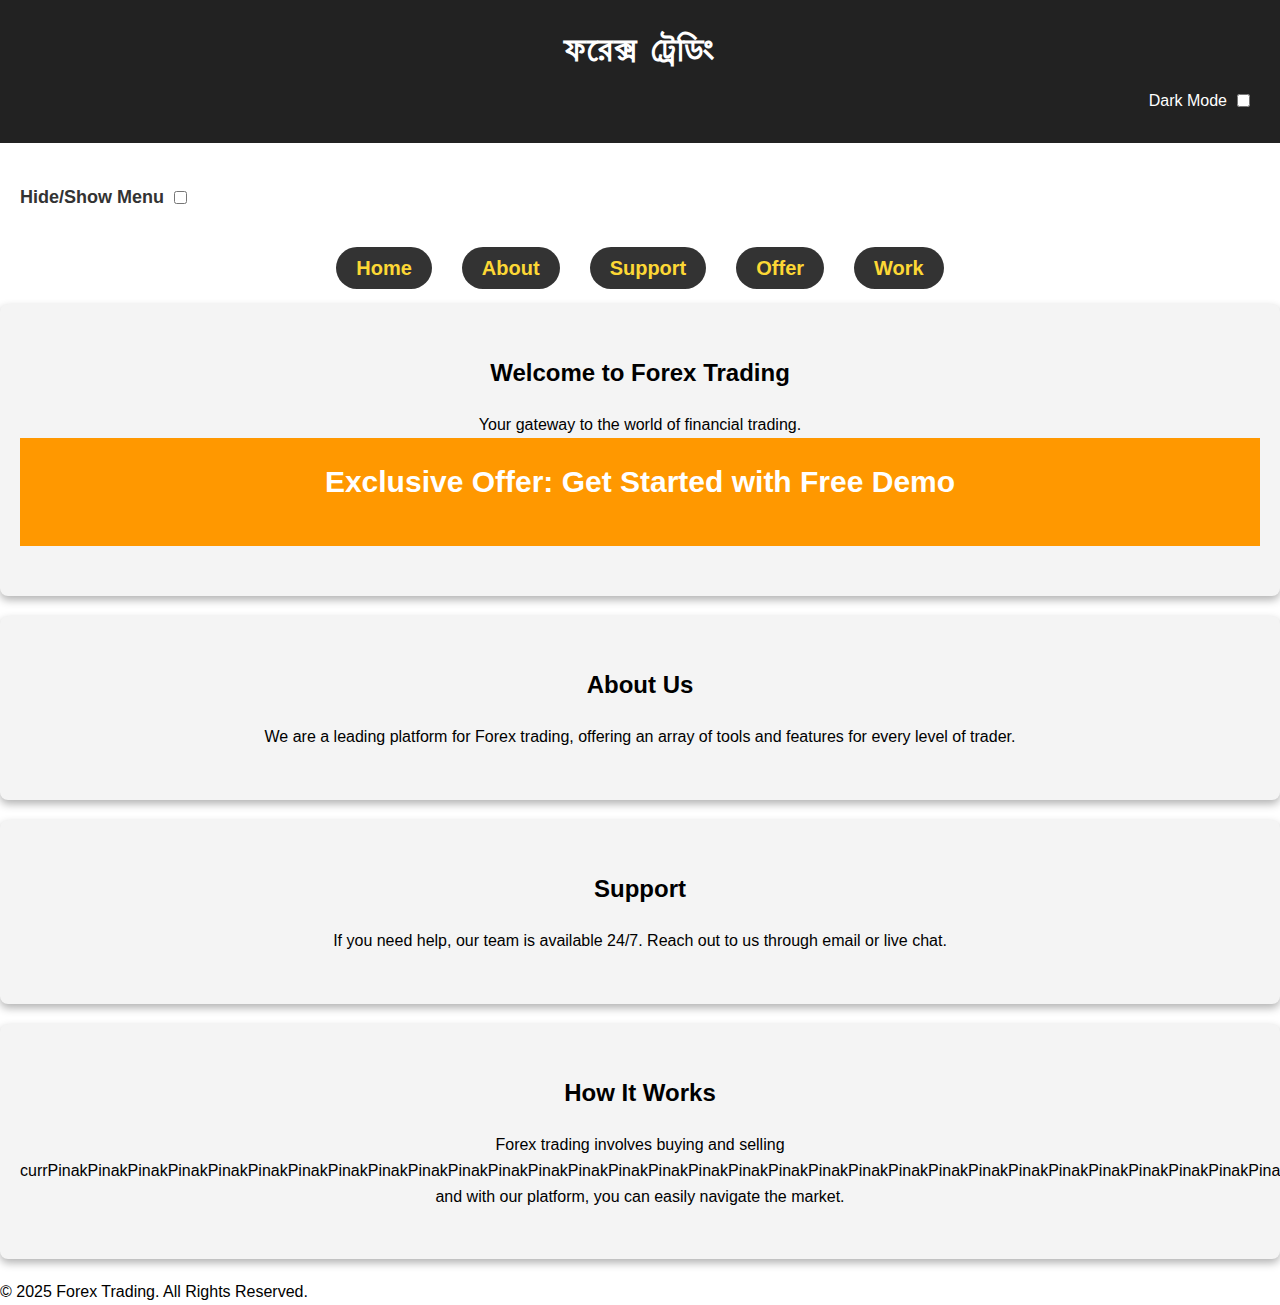
==== index.html @ 30954cd4 "Add files via upload" ====
<!DOCTYPE html>
<html lang="en">
<head>
    <meta charset="UTF-8">
    <meta name="viewport" content="width=device-width, initial-scale=1.0">
    <title>Forex Trading</title>
    <link rel="stylesheet" href="styles.css">
</head>
<body>
    <!-- Site Name -->
    <header>
        <h1>ফরেক্স ট্রেডিং</h1>
        
        <!-- Dark/Light Mode Toggle Switch -->
        <div class="mode-toggle">
            <label for="modeSwitch">Dark Mode</label>
            <input type="checkbox" id="modeSwitch" class="mode-switch">
        </div>
    </header>

    <!-- Show/Hide Button (Tick Checkbox) -->
    <div class="toggle-container">
        <label for="toggleMenu" class="toggle-label">Hide/Show Menu</label>
        <input type="checkbox" id="toggleMenu" class="toggle-checkbox">
    </div>

    <!-- Navigation Menu -->
    <nav>
        <ul id="navMenu">
            <li><a href="#home" class="nav-link">Home</a></li>
            <li><a href="#about" class="nav-link">About</a></li>
            <li><a href="#support" class="nav-link">Support</a></li>
            <li><a href="#offer" class="nav-link">Offer</a></li>
            <li><a href="#work" class="nav-link">Work</a></li>
        </ul>
    </nav>

    <!-- Home Section with Offer Animation -->
    <section id="home" class="section">
        <h2>Welcome to Forex Trading</h2>
        <p>Your gateway to the world of financial trading.</p>
        <div class="offer" id="offer">
            <h2>Exclusive Offer: Get Started with Free Demo</h2>
        </div>
    </section>

    <!-- Other Sections -->
    <section id="about" class="section">
        <h2>About Us</h2>
        <p>We are a leading platform for Forex trading, offering an array of tools and features for every level of trader.</p>
    </section>

    <section id="support" class="section">
        <h2>Support</h2>
        <p>If you need help, our team is available 24/7. Reach out to us through email or live chat.</p>
    </section>

    <section id="work" class="section">
        <h2>How It Works</h2>
        <p>Forex trading involves buying and selling [base64], and with our platform, you can easily navigate the market.</p>
    </section>

    <footer>
        <p>&copy; 2025 Forex Trading. All Rights Reserved.</p>
    </footer>

    <script src="script.js"></script>
</body>
</html>
---- styles.css ----
/* Global Styles */
* {
    margin: 0;
    padding: 0;
    box-sizing: border-box;
}

body {
    font-family: Arial, sans-serif;
    background-color: #fff; /* Default light mode */
    color: #000; /* Default light mode text color */
    line-height: 1.6;
    transition: background-color 0.3s ease, color 0.3s ease;
}

header {
    background-color: #222;
    padding: 20px;
    text-align: center;
    color: white;
}

h1 {
    font-size: 36px;
    text-transform: uppercase;
    letter-spacing: 2px;
}

/* Navigation Menu Styles */
nav ul {
    display: flex;
    justify-content: center;
    list-style: none;
    padding: 20px 0;
}

nav ul li {
    margin: 0 15px;
}

.nav-link {
    text-decoration: none;
    color: #fdd835; /* Yellow color */
    font-size: 20px;
    font-weight: bold;
    padding: 10px 20px;
    border-radius: 30px;
    background-color: #333;
    transition: all 0.3s ease;
}

.nav-link:hover {
    background-color: #fdd835;
    color: #333;
    transform: scale(1.1);
}

/* Show/Hide Menu Toggle */
.toggle-container {
    display: flex;
    justify-content: flex-start;
    padding: 20px;
    margin-top: 20px;
}

.toggle-checkbox {
    margin-left: 10px;
}

.toggle-label {
    font-size: 18px;
    font-weight: bold;
    color: #333;
}

#navMenu {
    display: flex;
    justify-content: center;
    list-style: none;
    transition: opacity 0.5s ease;
}

#navMenu.hidden {
    opacity: 0;
    visibility: hidden;
}

.section {
    padding: 50px 20px;
    text-align: center;
    background-color: #f4f4f4;
    margin-bottom: 20px;
    border-radius: 8px;
    box-shadow: 0 4px 8px rgba(0, 0, 0, 0.3);
}

h2 {
    margin-bottom: 20px;
}

/* Dark Mode Styles */
body.dark-mode {
    background-color: #000;
    color: #fff;
}

header.dark-mode {
    background-color: #333;
}

.nav-link.dark-mode {
    color: #fff;
    background-color: #333;
}

.nav-link:hover.dark-mode {
    background-color: #fdd835;
    color: #333;
}

.section.dark-mode {
    background-color: #444;
}

/* Mode Toggle Styles */
.mode-toggle {
    display: flex;
    justify-content: flex-end;
    padding: 10px;
}

.mode-switch {
    margin-left: 10px;
}

/* Offer Animation */
.offer {
    padding: 20px;
    background-color: #ff9800;
    color: #fff;
    font-size: 20px;
    text-align: center;
    animation: offerAnimation 5s infinite alternate;
}

@keyframes offerAnimation {
    0% {
        opacity: 0.5;
        transform: scale(0.8);
    }
    50% {
        opacity: 1;
        transform: scale(1.1);
    }
    100% {
        opacity: 0.5;
        transform: scale(0.8);
    }
}

/* Responsive Styles */
@media (max-width: 768px) {
    nav ul {
        flex-direction: column;
    }

    nav ul li {
        margin: 10px 0;
    }

    .section {
        padding: 30px 10px;
    }
}
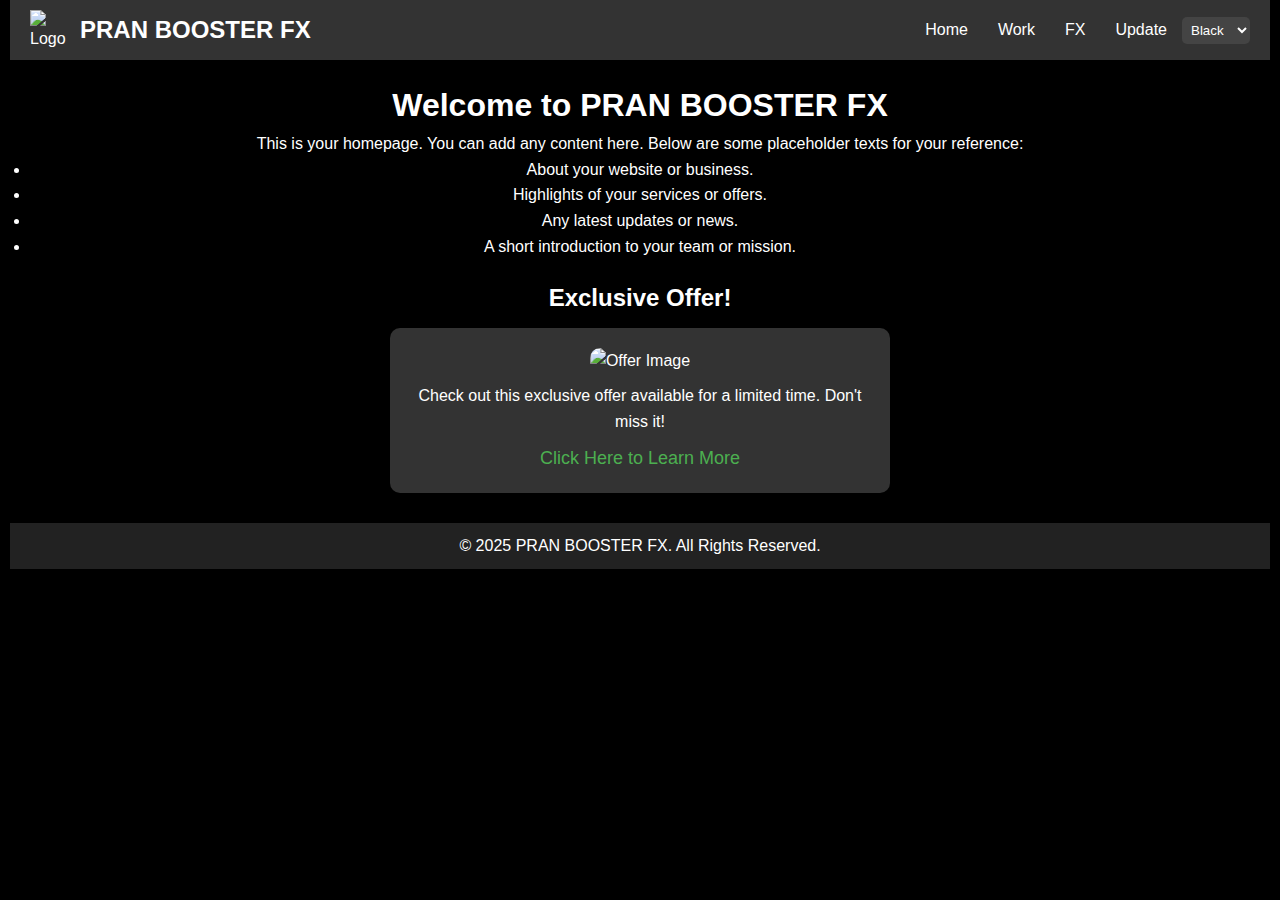
==== commit fc62240b: "Add files via upload" ====
--- a/index.html
+++ b/index.html
@@ -3,65 +3,89 @@
 <head>
     <meta charset="UTF-8">
     <meta name="viewport" content="width=device-width, initial-scale=1.0">
-    <title>Forex Trading</title>
+    <title>PRAN BOOSTER FX</title>
+
+    <!-- Favicon -->
+    <link rel="icon" href="https://i.imgur.com/pyaLga4.jpeg" type="https://i.imgur.com/pyaLga4.jpeg">
+
     <link rel="stylesheet" href="styles.css">
 </head>
-<body>
-    <!-- Site Name -->
+<body id="body">
     <header>
-        <h1>ফরেক্স ট্রেডিং</h1>
-        
-        <!-- Dark/Light Mode Toggle Switch -->
-        <div class="mode-toggle">
-            <label for="modeSwitch">Dark Mode</label>
-            <input type="checkbox" id="modeSwitch" class="mode-switch">
+        <div class="logo-container">
+            <img src="https://i.imgur.com/ai05LCR.png" alt="Logo" class="site-icon">
+            <h1 class="site-name">PRAN BOOSTER FX</h1>
         </div>
+        <nav>
+            <ul>
+                <li><a href="#home" class="nav-link">Home</a></li>
+                <li><a href="#work" class="nav-link">Work</a></li>
+                <li><a href="#fx" class="nav-link">FX</a></li>
+                <li><a href="#update" class="nav-link">Update</a></li>
+                <li>
+                    <label for="colorTheme"></label>
+                    <select id="colorTheme">
+                        <option value="black">Black</option>
+                        <option value="white">White</option>
+                        <option value="blue">Blue</option>
+                        <option value="green">Green</option>
+                    </select>
+                </li>
+            </ul>
+        </nav>
     </header>
 
-    <!-- Show/Hide Button (Tick Checkbox) -->
-    <div class="toggle-container">
-        <label for="toggleMenu" class="toggle-label">Hide/Show Menu</label>
-        <input type="checkbox" id="toggleMenu" class="toggle-checkbox">
-    </div>
+    <!-- Home Section -->
+    <section id="home" class="section">
+        <h1>Welcome to PRAN BOOSTER FX</h1>
+        <p>This is your homepage. You can add any content here. Below are some placeholder texts for your reference:</p>
+        <ul>
+            <li>About your website or business.</li>
+            <li>Highlights of your services or offers.</li>
+            <li>Any latest updates or news.</li>
+            <li>A short introduction to your team or mission.</li>
+        </ul>
 
-    <!-- Navigation Menu -->
-    <nav>
-        <ul id="navMenu">
-            <li><a href="#home" class="nav-link">Home</a></li>
-            <li><a href="#about" class="nav-link">About</a></li>
-            <li><a href="#support" class="nav-link">Support</a></li>
-            <li><a href="#offer" class="nav-link">Offer</a></li>
-            <li><a href="#work" class="nav-link">Work</a></li>
-        </ul>
-    </nav>
-
-    <!-- Home Section with Offer Animation -->
-    <section id="home" class="section">
-        <h2>Welcome to Forex Trading</h2>
-        <p>Your gateway to the world of financial trading.</p>
-        <div class="offer" id="offer">
-            <h2>Exclusive Offer: Get Started with Free Demo</h2>
+        <!-- Offer Section -->
+        <div class="offer-section">
+            <h2>Exclusive Offer!</h2>
+            <div class="offer">
+                <img src="https://i.imgur.com/iuWEVma.png" alt="Offer Image" class="offer-img">
+                <p>Check out this exclusive offer available for a limited time. Don't miss it!</p>
+                <a href="your-offer-link" class="offer-link">Click Here to Learn More</a>
+            </div>
         </div>
     </section>
 
-    <!-- Other Sections -->
-    <section id="about" class="section">
-        <h2>About Us</h2>
-        <p>We are a leading platform for Forex trading, offering an array of tools and features for every level of trader.</p>
+    <!-- Work Section -->
+    <section id="work" class="section hidden">
+        <h2>Your Work Updates</h2>
+        <p>You can update any content here related to your work, services, or offers. Below is a placeholder:</p>
+        <div id="workContent">
+            <p>This is where your work-related updates will be displayed. Modify the text or add new sections as per your needs.</p>
+        </div>
     </section>
 
-    <section id="support" class="section">
-        <h2>Support</h2>
-        <p>If you need help, our team is available 24/7. Reach out to us through email or live chat.</p>
+    <!-- FX Section -->
+    <section id="fx" class="section hidden">
+        <h2>FX Content</h2>
+        <p>This section allows you to upload images or any other content using HTML code. You can add links, text, and pictures here.</p>
+        <div id="fxContent">
+            <p>Place your FX-related content here. For example, images, updates, and offers will appear in this section.</p>
+        </div>
     </section>
 
-    <section id="work" class="section">
-        <h2>How It Works</h2>
-        <p>Forex trading involves buying and selling [base64], and with our platform, you can easily navigate the market.</p>
+    <!-- Update Section -->
+    <section id="update" class="section hidden">
+        <h2>Update Content</h2>
+        <p>You can update your trading-related news here. Add text, images, and users can even like your posts.</p>
+        <div id="updateContent">
+            <p>Place your trading updates here. Add any necessary content or updates about your business or services.</p>
+        </div>
     </section>
 
     <footer>
-        <p>&copy; 2025 Forex Trading. All Rights Reserved.</p>
+        <p>&copy; 2025 PRAN BOOSTER FX. All Rights Reserved.</p>
     </footer>
 
     <script src="script.js"></script>
--- a/styles.css
+++ b/styles.css
@@ -1,174 +1,145 @@
 /* Global Styles */
 * {
-    margin: 0;
-    padding: 0;
-    box-sizing: border-box;
+  margin: 0;
+  padding: 0;
+  box-sizing: border-box;
 }
 
 body {
-    font-family: Arial, sans-serif;
-    background-color: #fff; /* Default light mode */
-    color: #000; /* Default light mode text color */
-    line-height: 1.6;
-    transition: background-color 0.3s ease, color 0.3s ease;
+  font-family: Arial, sans-serif;
+  background-color: black;
+  color: white;
+  line-height: 1.6;
+  padding: 0 10px;
 }
 
 header {
-    background-color: #222;
-    padding: 20px;
-    text-align: center;
-    color: white;
+  background-color: #333;
+  padding: 10px 20px;
+  position: sticky;
+  top: 0;
+  z-index: 1000;
+  box-shadow: 0 2px 5px rgba(0, 0, 0, 0.5);
+  display: flex;
+  justify-content: space-between;
+  align-items: center;
 }
 
-h1 {
-    font-size: 36px;
-    text-transform: uppercase;
-    letter-spacing: 2px;
+.logo-container {
+  display: flex;
+  align-items: center;
 }
 
-/* Navigation Menu Styles */
-nav ul {
-    display: flex;
-    justify-content: center;
-    list-style: none;
-    padding: 20px 0;
+.site-icon {
+  width: 40px;
+  height: 40px;
+  margin-right: 10px;
 }
 
-nav ul li {
-    margin: 0 15px;
+.site-name {
+  font-size: 24px;
+  color: white;
 }
 
-.nav-link {
-    text-decoration: none;
-    color: #fdd835; /* Yellow color */
-    font-size: 20px;
-    font-weight: bold;
-    padding: 10px 20px;
-    border-radius: 30px;
-    background-color: #333;
-    transition: all 0.3s ease;
+nav ul {
+  display: flex;
+  justify-content: space-between;
+  list-style: none;
+  align-items: center;
+  flex-wrap: wrap;
 }
 
-.nav-link:hover {
-    background-color: #fdd835;
-    color: #333;
-    transform: scale(1.1);
+nav a {
+  color: white;
+  text-decoration: none;
+  padding: 10px 15px;
+  transition: background 0.3s;
+  font-size: 16px;
 }
 
-/* Show/Hide Menu Toggle */
-.toggle-container {
-    display: flex;
-    justify-content: flex-start;
-    padding: 20px;
-    margin-top: 20px;
+nav a:hover {
+  background-color: #444;
+  border-radius: 5px;
 }
 
-.toggle-checkbox {
-    margin-left: 10px;
-}
-
-.toggle-label {
-    font-size: 18px;
-    font-weight: bold;
-    color: #333;
-}
-
-#navMenu {
-    display: flex;
-    justify-content: center;
-    list-style: none;
-    transition: opacity 0.5s ease;
-}
-
-#navMenu.hidden {
-    opacity: 0;
-    visibility: hidden;
+nav select {
+  padding: 5px;
+  border-radius: 5px;
+  border: none;
+  background-color: #444;
+  color: white;
 }
 
 .section {
-    padding: 50px 20px;
-    text-align: center;
-    background-color: #f4f4f4;
-    margin-bottom: 20px;
-    border-radius: 8px;
-    box-shadow: 0 4px 8px rgba(0, 0, 0, 0.3);
+  padding: 20px;
+  text-align: center;
 }
 
-h2 {
-    margin-bottom: 20px;
+.hidden {
+  display: none;
 }
 
-/* Dark Mode Styles */
-body.dark-mode {
-    background-color: #000;
-    color: #fff;
+footer {
+  background-color: #222;
+  text-align: center;
+  padding: 10px;
+  position: sticky;
+  bottom: 0;
+  color: white;
 }
 
-header.dark-mode {
-    background-color: #333;
+.offer-section {
+  margin-top: 20px;
+  text-align: center;
 }
 
-.nav-link.dark-mode {
-    color: #fff;
-    background-color: #333;
+.offer {
+  background-color: #333;
+  padding: 20px;
+  margin: 10px 0;
+  border-radius: 10px;
+  display: inline-block;
+  width: 100%;
+  max-width: 500px;
+  text-align: center;
 }
 
-.nav-link:hover.dark-mode {
-    background-color: #fdd835;
-    color: #333;
+.offer-img {
+  width: 100%;
+  height: auto;
+  border-radius: 10px;
+  margin-bottom: 10px;
 }
 
-.section.dark-mode {
-    background-color: #444;
+.offer-link {
+  color: #4CAF50;
+  text-decoration: none;
+  font-size: 18px;
+  margin-top: 10px;
+  display: inline-block;
 }
 
-/* Mode Toggle Styles */
-.mode-toggle {
-    display: flex;
-    justify-content: flex-end;
-    padding: 10px;
+.offer-link:hover {
+  color: #45a049;
 }
 
-.mode-switch {
-    margin-left: 10px;
-}
+/* Responsive Design */
+@media (max-width: 768px) {
+  nav ul {
+    flex-direction: column;
+    align-items: flex-start;
+  }
 
-/* Offer Animation */
-.offer {
-    padding: 20px;
-    background-color: #ff9800;
-    color: #fff;
-    font-size: 20px;
-    text-align: center;
-    animation: offerAnimation 5s infinite alternate;
-}
+  nav a {
+    padding: 8px 12px;
+    font-size: 14px;
+  }
 
-@keyframes offerAnimation {
-    0% {
-        opacity: 0.5;
-        transform: scale(0.8);
-    }
-    50% {
-        opacity: 1;
-        transform: scale(1.1);
-    }
-    100% {
-        opacity: 0.5;
-        transform: scale(0.8);
-    }
-}
+  .offer {
+    width: 90%;
+  }
 
-/* Responsive Styles */
-@media (max-width: 768px) {
-    nav ul {
-        flex-direction: column;
-    }
-
-    nav ul li {
-        margin: 10px 0;
-    }
-
-    .section {
-        padding: 30px 10px;
-    }
+  .offer-link {
+    font-size: 16px;
+  }
 }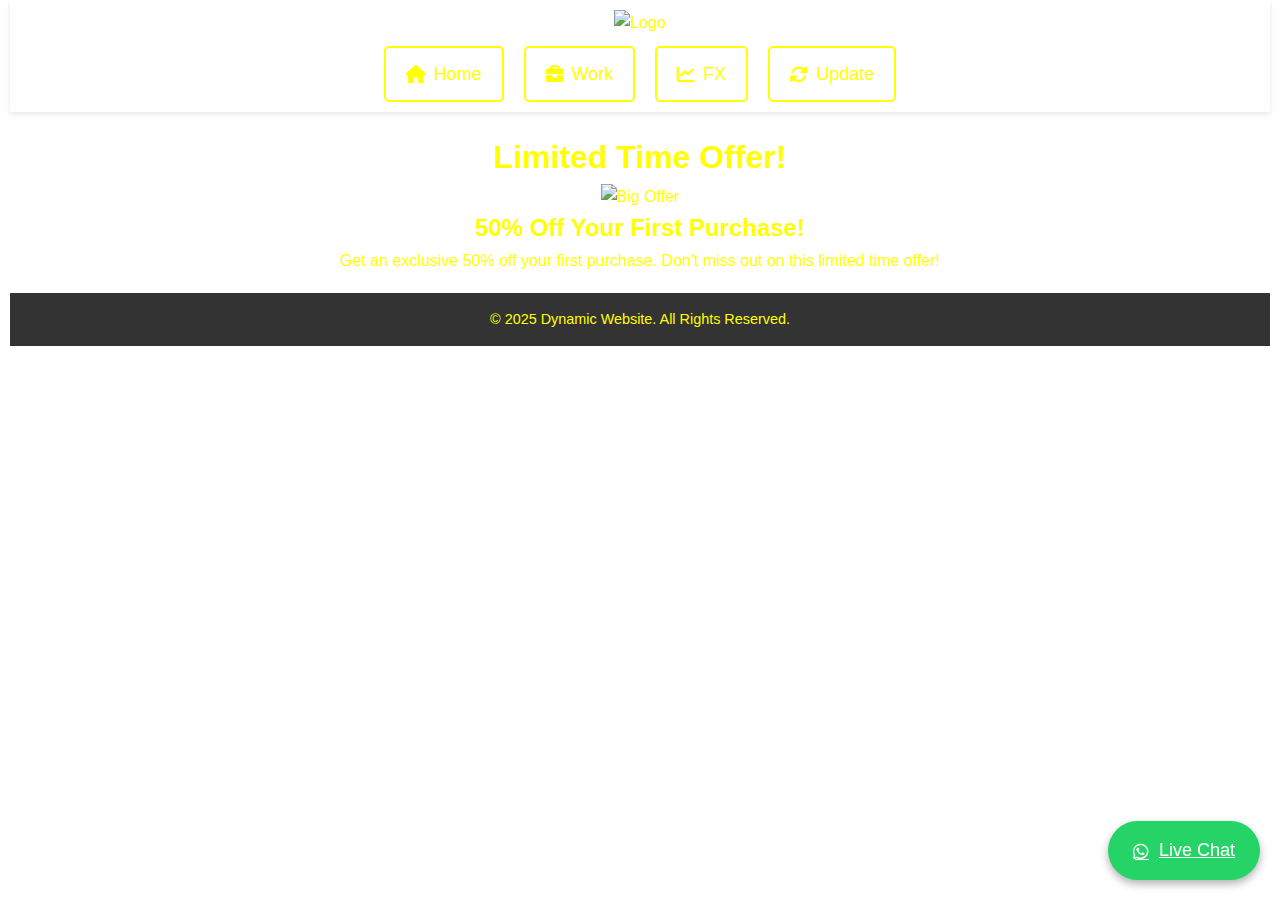
==== commit cbc63127: "Add files via upload" ====
--- a/index.html
+++ b/index.html
@@ -3,89 +3,56 @@
 <head>
     <meta charset="UTF-8">
     <meta name="viewport" content="width=device-width, initial-scale=1.0">
-    <title>PRAN BOOSTER FX</title>
-
-    <!-- Favicon -->
-    <link rel="icon" href="https://i.imgur.com/pyaLga4.jpeg" type="https://i.imgur.com/pyaLga4.jpeg">
-
+    <title>Dynamic Website</title>
     <link rel="stylesheet" href="styles.css">
+    <link rel="stylesheet" href="https://cdnjs.cloudflare.com/ajax/libs/font-awesome/6.0.0-beta3/css/all.min.css">
 </head>
-<body id="body">
-    <header>
+<body>
+    <header id="header">
         <div class="logo-container">
-            <img src="https://i.imgur.com/ai05LCR.png" alt="Logo" class="site-icon">
-            <h1 class="site-name">PRAN BOOSTER FX</h1>
+            <img src="https://i.imgur.com/ai05LCR.png" alt="Logo" id="logo" class="logo">
         </div>
         <nav>
-            <ul>
-                <li><a href="#home" class="nav-link">Home</a></li>
-                <li><a href="#work" class="nav-link">Work</a></li>
-                <li><a href="#fx" class="nav-link">FX</a></li>
-                <li><a href="#update" class="nav-link">Update</a></li>
-                <li>
-                    <label for="colorTheme"></label>
-                    <select id="colorTheme">
-                        <option value="black">Black</option>
-                        <option value="white">White</option>
-                        <option value="blue">Blue</option>
-                        <option value="green">Green</option>
-                    </select>
-                </li>
+            <ul class="nav-list">
+                <li><a href="#" class="nav-link" onclick="showSection('home')"><i class="fas fa-home"></i> Home</a></li>
+                <li><a href="#" class="nav-link" onclick="showSection('work')"><i class="fas fa-briefcase"></i> Work</a></li>
+                <li><a href="#" class="nav-link" onclick="showSection('fx')"><i class="fas fa-chart-line"></i> FX</a></li>
+                <li><a href="#" class="nav-link" onclick="showSection('update')"><i class="fas fa-sync-alt"></i> Update</a></li>
             </ul>
         </nav>
+        <div class="live-chat">
+            <a href="https://wa.me/8801775792780" target="_blank" class="live-chat-button">
+                <i class="fab fa-whatsapp"></i> Live Chat
+            </a>
+        </div>
     </header>
 
-    <!-- Home Section -->
-    <section id="home" class="section">
-        <h1>Welcome to PRAN BOOSTER FX</h1>
-        <p>This is your homepage. You can add any content here. Below are some placeholder texts for your reference:</p>
-        <ul>
-            <li>About your website or business.</li>
-            <li>Highlights of your services or offers.</li>
-            <li>Any latest updates or news.</li>
-            <li>A short introduction to your team or mission.</li>
-        </ul>
-
-        <!-- Offer Section -->
-        <div class="offer-section">
-            <h2>Exclusive Offer!</h2>
-            <div class="offer">
-                <img src="https://i.imgur.com/iuWEVma.png" alt="Offer Image" class="offer-img">
-                <p>Check out this exclusive offer available for a limited time. Don't miss it!</p>
-                <a href="your-offer-link" class="offer-link">Click Here to Learn More</a>
-            </div>
+    <section id="home" class="section visible">
+        <h1 class="animated-text">Limited Time Offer!</h1>
+        <div class="offer large-offer">
+            <img src="https://via.placeholder.com/800x400" alt="Big Offer" class="offer-image">
+            <h2>50% Off Your First Purchase!</h2>
+            <p>Get an exclusive 50% off your first purchase. Don't miss out on this limited time offer!</p>
         </div>
     </section>
 
-    <!-- Work Section -->
     <section id="work" class="section hidden">
         <h2>Your Work Updates</h2>
-        <p>You can update any content here related to your work, services, or offers. Below is a placeholder:</p>
-        <div id="workContent">
-            <p>This is where your work-related updates will be displayed. Modify the text or add new sections as per your needs.</p>
-        </div>
+        <p>This is where your work-related updates will be displayed.</p>
     </section>
 
-    <!-- FX Section -->
     <section id="fx" class="section hidden">
         <h2>FX Content</h2>
-        <p>This section allows you to upload images or any other content using HTML code. You can add links, text, and pictures here.</p>
-        <div id="fxContent">
-            <p>Place your FX-related content here. For example, images, updates, and offers will appear in this section.</p>
-        </div>
+        <p>This section allows you to upload images or any other content using HTML code.</p>
     </section>
 
-    <!-- Update Section -->
     <section id="update" class="section hidden">
         <h2>Update Content</h2>
         <p>You can update your trading-related news here. Add text, images, and users can even like your posts.</p>
-        <div id="updateContent">
-            <p>Place your trading updates here. Add any necessary content or updates about your business or services.</p>
-        </div>
     </section>
 
     <footer>
-        <p>&copy; 2025 PRAN BOOSTER FX. All Rights Reserved.</p>
+        <p>&copy; 2025 Dynamic Website. All Rights Reserved.</p>
     </footer>
 
     <script src="script.js"></script>
--- a/styles.css
+++ b/styles.css
@@ -7,72 +7,76 @@
 
 body {
   font-family: Arial, sans-serif;
-  background-color: black;
-  color: white;
+  background-image: url('https://i.imgur.com/7aKMgVS.jpeg');
+  background-size: cover;
+  background-position: center center;
+  color: yellow;
   line-height: 1.6;
   padding: 0 10px;
 }
 
 header {
-  background-color: #333;
-  padding: 10px 20px;
+  background-color: rgba(255, 255, 255, 0); /* Transparent background for header */
+  padding: 10px 0;
   position: sticky;
   top: 0;
   z-index: 1000;
-  box-shadow: 0 2px 5px rgba(0, 0, 0, 0.5);
-  display: flex;
-  justify-content: space-between;
-  align-items: center;
+  box-shadow: 0 2px 5px rgba(0, 0, 0, 0.1);
+  transition: transform 0.3s ease;
 }
 
 .logo-container {
-  display: flex;
-  align-items: center;
+  text-align: center;
+  margin-bottom: 10px;
 }
 
-.site-icon {
-  width: 40px;
-  height: 40px;
-  margin-right: 10px;
-}
-
-.site-name {
-  font-size: 24px;
-  color: white;
+.logo {
+  width: 200px; /* Make logo bigger */
+  height: auto;
+  background: none;
 }
 
 nav ul {
   display: flex;
-  justify-content: space-between;
+  justify-content: center;
   list-style: none;
   align-items: center;
   flex-wrap: wrap;
 }
 
-nav a {
-  color: white;
+nav .nav-link {
   text-decoration: none;
-  padding: 10px 15px;
-  transition: background 0.3s;
-  font-size: 16px;
+  color: yellow;
+  padding: 12px 20px;
+  font-size: 18px;
+  transition: all 0.3s ease;
+  background: none;
+  border: 2px solid yellow;
+  border-radius: 5px;
+  margin: 0 10px;
+  display: flex;
+  align-items: center;
 }
 
-nav a:hover {
-  background-color: #444;
-  border-radius: 5px;
+nav .nav-link i {
+  margin-right: 8px;
 }
 
-nav select {
-  padding: 5px;
-  border-radius: 5px;
-  border: none;
-  background-color: #444;
+nav .nav-link:hover {
+  background-color: #0066cc;
   color: white;
+  transform: scale(1.05);
 }
 
 .section {
   padding: 20px;
   text-align: center;
+  opacity: 0;
+  transition: opacity 1s ease-in-out;
+}
+
+.visible {
+  opacity: 1;
 }
 
 .hidden {
@@ -80,66 +84,60 @@
 }
 
 footer {
-  background-color: #222;
-  text-align: center;
+  background-color: #333;
+  color: yellow;
   padding: 10px;
-  position: sticky;
-  bottom: 0;
-  color: white;
-}
-
-.offer-section {
-  margin-top: 20px;
   text-align: center;
 }
 
-.offer {
-  background-color: #333;
-  padding: 20px;
-  margin: 10px 0;
-  border-radius: 10px;
-  display: inline-block;
-  width: 100%;
-  max-width: 500px;
-  text-align: center;
+footer p {
+  font-size: 0.9rem;
+  margin: 5px;
 }
 
-.offer-img {
-  width: 100%;
-  height: auto;
-  border-radius: 10px;
-  margin-bottom: 10px;
+/* Live Chat Button Styles */
+.live-chat-button {
+  position: fixed;
+  bottom: 20px;
+  right: 20px;
+  background-color: #25D366; /* WhatsApp color */
+  color: white;
+  padding: 15px 25px;
+  border-radius: 50px;
+  font-size: 18px;
+  display: flex;
+  align-items: center;
+  justify-content: center;
+  box-shadow: 0 4px 8px rgba(0, 0, 0, 0.3);
+  transition: all 0.3s ease;
+  z-index: 9999;
 }
 
-.offer-link {
-  color: #4CAF50;
-  text-decoration: none;
-  font-size: 18px;
-  margin-top: 10px;
-  display: inline-block;
+.live-chat-button i {
+  margin-right: 10px;
 }
 
-.offer-link:hover {
-  color: #45a049;
+.live-chat-button:hover {
+  background-color: #128C7E; /* WhatsApp hover color */
+  transform: scale(1.05);
 }
 
-/* Responsive Design */
-@media (max-width: 768px) {
-  nav ul {
-    flex-direction: column;
-    align-items: flex-start;
+/* Sticky Header Styles (For scroll hide/reveal effect) */
+.sticky {
+  transform: translateY(-100px); /* Hide when scrolling down */
+}
+
+/* Animated Text */
+.animated-text {
+  font-size: 2rem;
+  animation: fadeIn 3s ease-in-out forwards;
+}
+
+@keyframes fadeIn {
+  0% {
+    opacity: 0;
   }
-
-  nav a {
-    padding: 8px 12px;
-    font-size: 14px;
-  }
-
-  .offer {
-    width: 90%;
-  }
-
-  .offer-link {
-    font-size: 16px;
+  100% {
+    opacity: 1;
   }
 }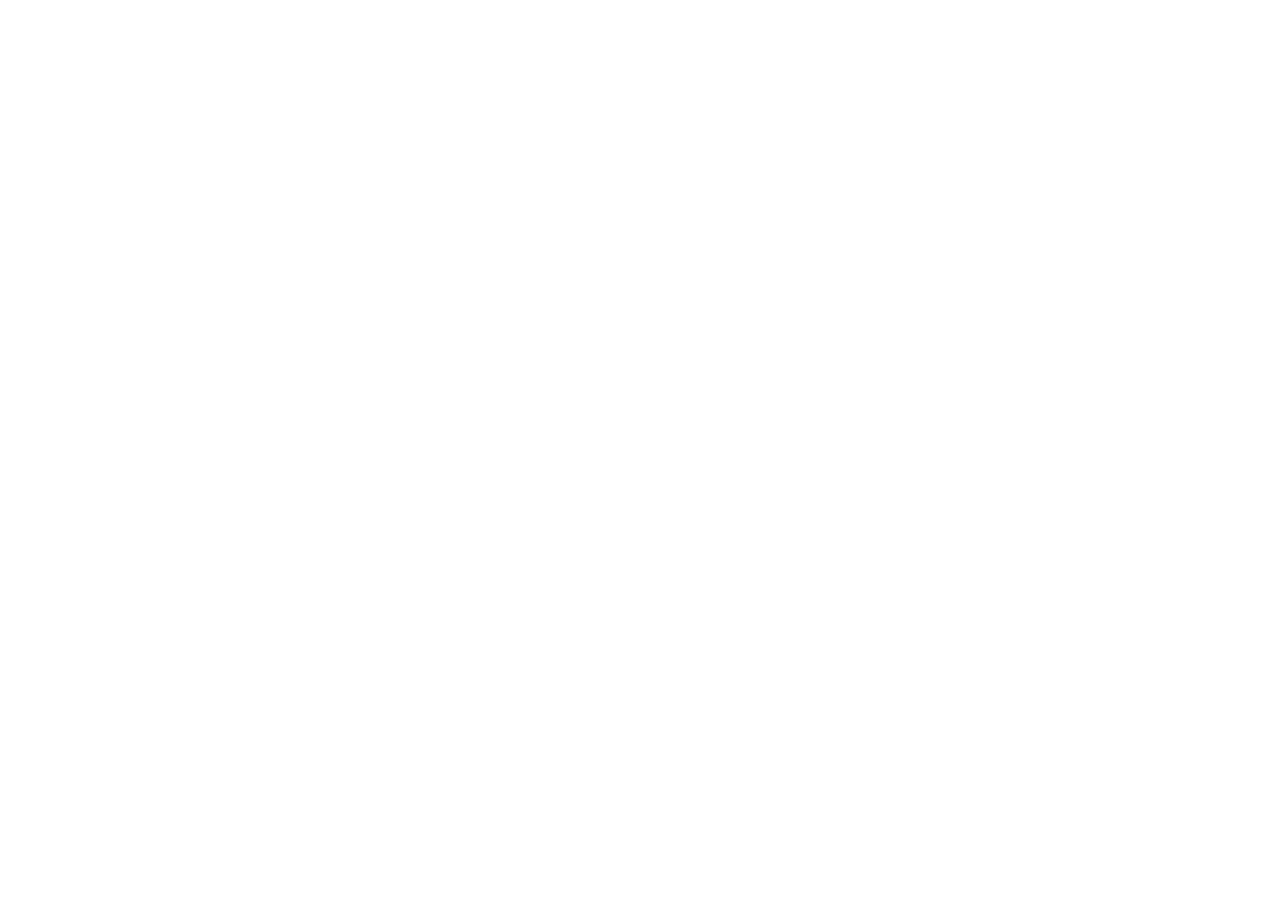
==== commit 70cbd4c1: "Add files via upload" ====
--- a/index.html
+++ b/index.html
@@ -1,60 +1,13 @@
-<!DOCTYPE html>
+<!doctype html>
 <html lang="en">
-<head>
-    <meta charset="UTF-8">
-    <meta name="viewport" content="width=device-width, initial-scale=1.0">
-    <title>Dynamic Website</title>
-    <link rel="stylesheet" href="styles.css">
-    <link rel="stylesheet" href="https://cdnjs.cloudflare.com/ajax/libs/font-awesome/6.0.0-beta3/css/all.min.css">
-</head>
-<body>
-    <header id="header">
-        <div class="logo-container">
-            <img src="https://i.imgur.com/ai05LCR.png" alt="Logo" id="logo" class="logo">
-        </div>
-        <nav>
-            <ul class="nav-list">
-                <li><a href="#" class="nav-link" onclick="showSection('home')"><i class="fas fa-home"></i> Home</a></li>
-                <li><a href="#" class="nav-link" onclick="showSection('work')"><i class="fas fa-briefcase"></i> Work</a></li>
-                <li><a href="#" class="nav-link" onclick="showSection('fx')"><i class="fas fa-chart-line"></i> FX</a></li>
-                <li><a href="#" class="nav-link" onclick="showSection('update')"><i class="fas fa-sync-alt"></i> Update</a></li>
-            </ul>
-        </nav>
-        <div class="live-chat">
-            <a href="https://wa.me/8801775792780" target="_blank" class="live-chat-button">
-                <i class="fab fa-whatsapp"></i> Live Chat
-            </a>
-        </div>
-    </header>
-
-    <section id="home" class="section visible">
-        <h1 class="animated-text">Limited Time Offer!</h1>
-        <div class="offer large-offer">
-            <img src="https://via.placeholder.com/800x400" alt="Big Offer" class="offer-image">
-            <h2>50% Off Your First Purchase!</h2>
-            <p>Get an exclusive 50% off your first purchase. Don't miss out on this limited time offer!</p>
-        </div>
-    </section>
-
-    <section id="work" class="section hidden">
-        <h2>Your Work Updates</h2>
-        <p>This is where your work-related updates will be displayed.</p>
-    </section>
-
-    <section id="fx" class="section hidden">
-        <h2>FX Content</h2>
-        <p>This section allows you to upload images or any other content using HTML code.</p>
-    </section>
-
-    <section id="update" class="section hidden">
-        <h2>Update Content</h2>
-        <p>You can update your trading-related news here. Add text, images, and users can even like your posts.</p>
-    </section>
-
-    <footer>
-        <p>&copy; 2025 Dynamic Website. All Rights Reserved.</p>
-    </footer>
-
-    <script src="script.js"></script>
-</body>
-</html>+  <head>
+    <meta charset="UTF-8" />
+    <link rel="icon" type="image/svg+xml" href="/vite.svg" />
+    <meta name="viewport" content="width=device-width, initial-scale=1.0" />
+    <title>Vite + React + TS</title>
+  </head>
+  <body>
+    <div id="root"></div>
+    <script type="module" src="/src/main.tsx"></script>
+  </body>
+</html>
